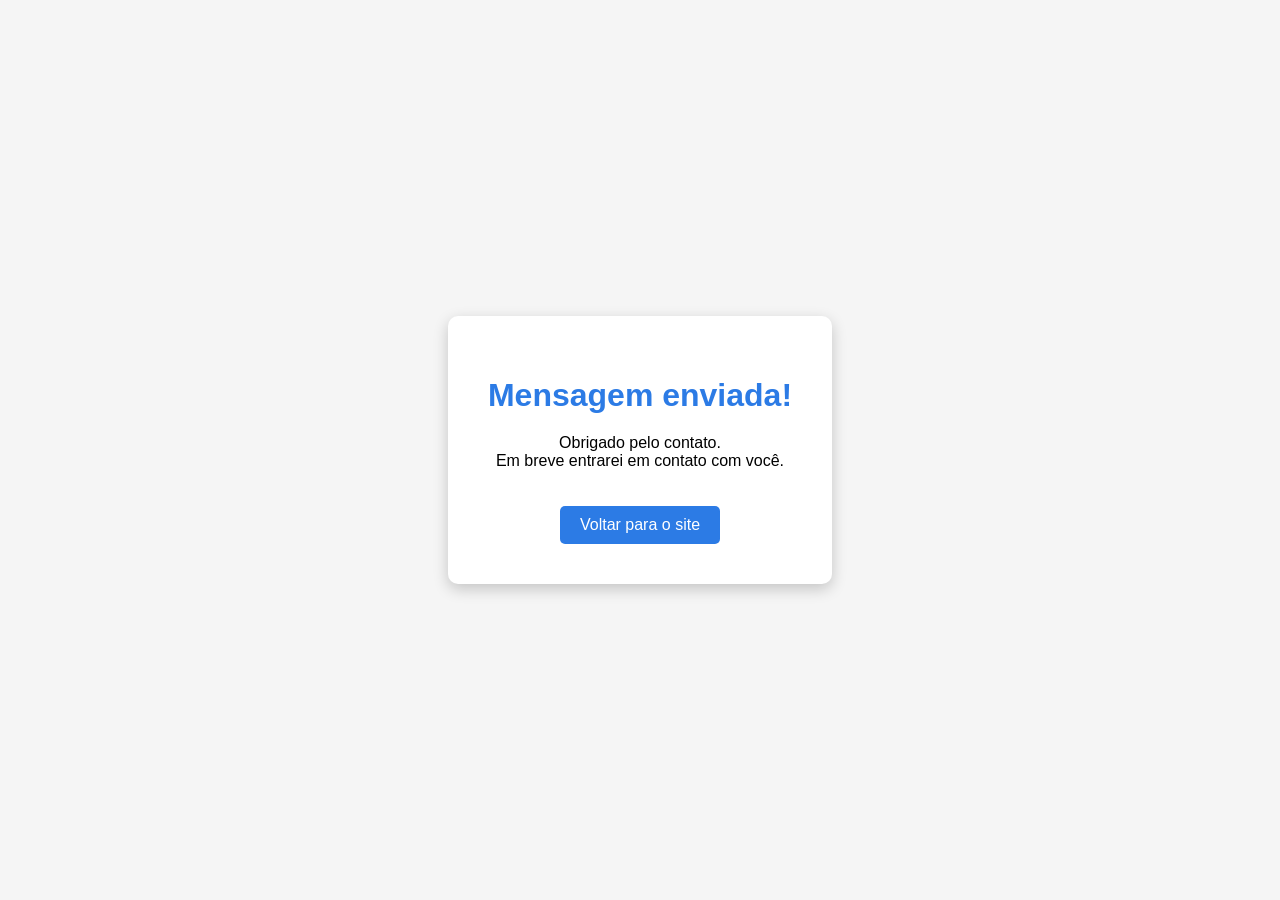
==== obrigado.html @ 1954fb31 "obrigado.html mensagem obrigado + alteração no form" ====
<!DOCTYPE html>
<html lang="pt-br">

<head>
<meta charset="UTF-8">
<meta name="viewport" content="width=device-width, initial-scale=1.0">
<title>Mensagem enviada</title>

<style>

body{
font-family: Arial, sans-serif;
background:#f5f5f5;
display:flex;
justify-content:center;
align-items:center;
height:100vh;
margin:0;
}

.caixa{
background:white;
padding:40px;
border-radius:10px;
text-align:center;
box-shadow:0 5px 15px rgba(0,0,0,0.2);
}

h1{
color:#2c7be5;
margin-bottom:20px;
}

a{
display:inline-block;
margin-top:20px;
text-decoration:none;
background:#2c7be5;
color:white;
padding:10px 20px;
border-radius:5px;
}

</style>

</head>

<body>

<div class="caixa">

<h1>Mensagem enviada!</h1>

<p>Obrigado pelo contato.<br>
Em breve entrarei em contato com você.</p>

<a href="index.html">Voltar para o site</a>

</div>

</body>
</html>
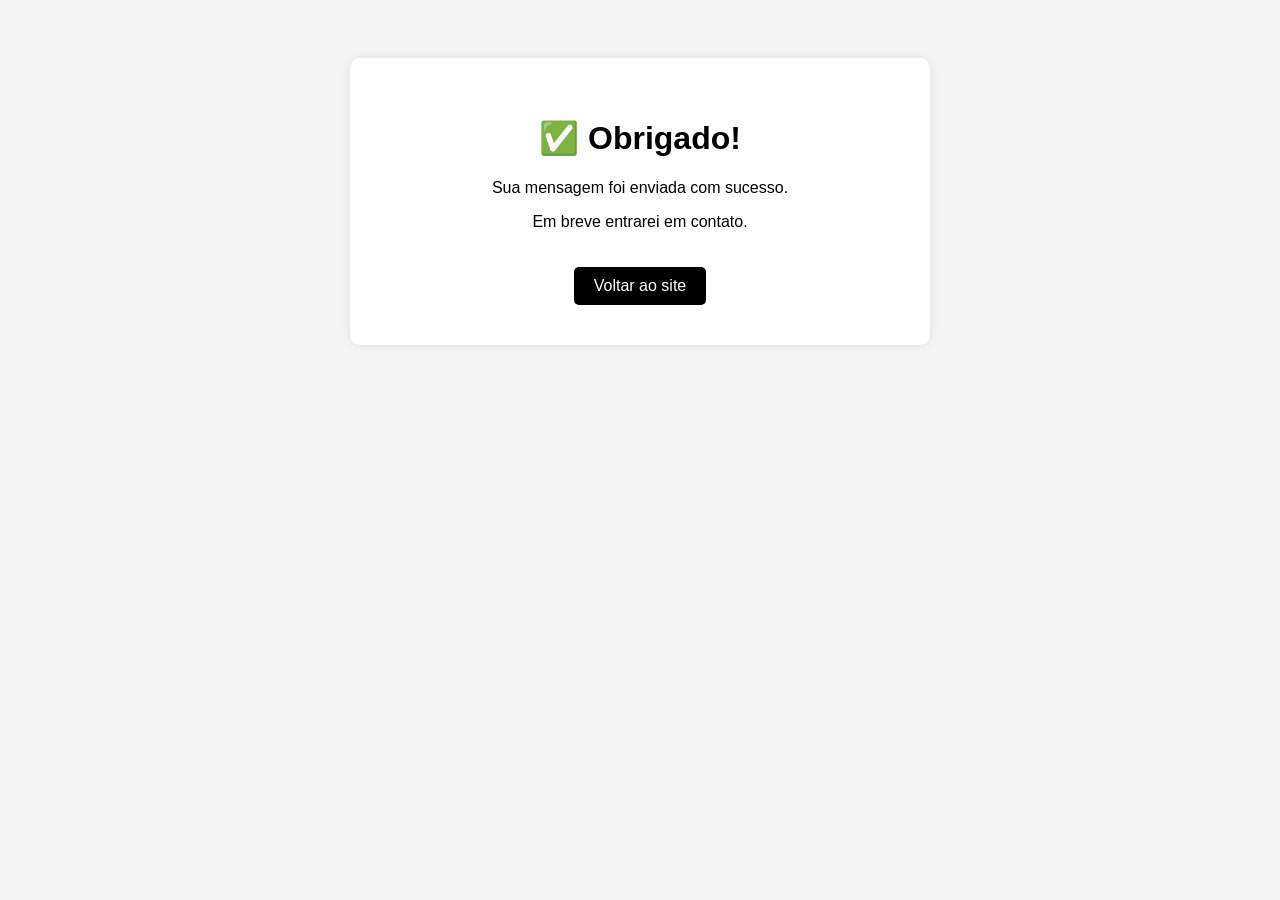
==== commit c10f2930: "Add files via upload obrigado 2" ====
--- a/obrigado.html
+++ b/obrigado.html
@@ -2,61 +2,53 @@
 <html lang="pt-br">
 
 <head>
-<meta charset="UTF-8">
-<meta name="viewport" content="width=device-width, initial-scale=1.0">
-<title>Mensagem enviada</title>
+    <meta charset="UTF-8">
+    <title>Mensagem enviada</title>
 
-<style>
+    <style>
+        body {
+            font-family: Arial;
+            text-align: center;
+            padding: 50px;
+            background: #f5f5f5;
+        }
 
-body{
-font-family: Arial, sans-serif;
-background:#f5f5f5;
-display:flex;
-justify-content:center;
-align-items:center;
-height:100vh;
-margin:0;
-}
+        .caixa {
+            background: white;
+            padding: 40px;
+            max-width: 500px;
+            margin: auto;
+            border-radius: 10px;
+            box-shadow: 0 0 10px rgba(0, 0, 0, 0.1);
+        }
 
-.caixa{
-background:white;
-padding:40px;
-border-radius:10px;
-text-align:center;
-box-shadow:0 5px 15px rgba(0,0,0,0.2);
-}
-
-h1{
-color:#2c7be5;
-margin-bottom:20px;
-}
-
-a{
-display:inline-block;
-margin-top:20px;
-text-decoration:none;
-background:#2c7be5;
-color:white;
-padding:10px 20px;
-border-radius:5px;
-}
-
-</style>
+        a {
+            display: inline-block;
+            margin-top: 20px;
+            text-decoration: none;
+            background: black;
+            color: white;
+            padding: 10px 20px;
+            border-radius: 5px;
+        }
+    </style>
 
 </head>
 
 <body>
 
-<div class="caixa">
+    <div class="caixa">
 
-<h1>Mensagem enviada!</h1>
+        <h1>✅ Obrigado!</h1>
 
-<p>Obrigado pelo contato.<br>
-Em breve entrarei em contato com você.</p>
+        <p>Sua mensagem foi enviada com sucesso.</p>
 
-<a href="index.html">Voltar para o site</a>
+        <p>Em breve entrarei em contato.</p>
 
-</div>
+        <a href="index.html">Voltar ao site</a>
+
+    </div>
 
 </body>
+
 </html>
